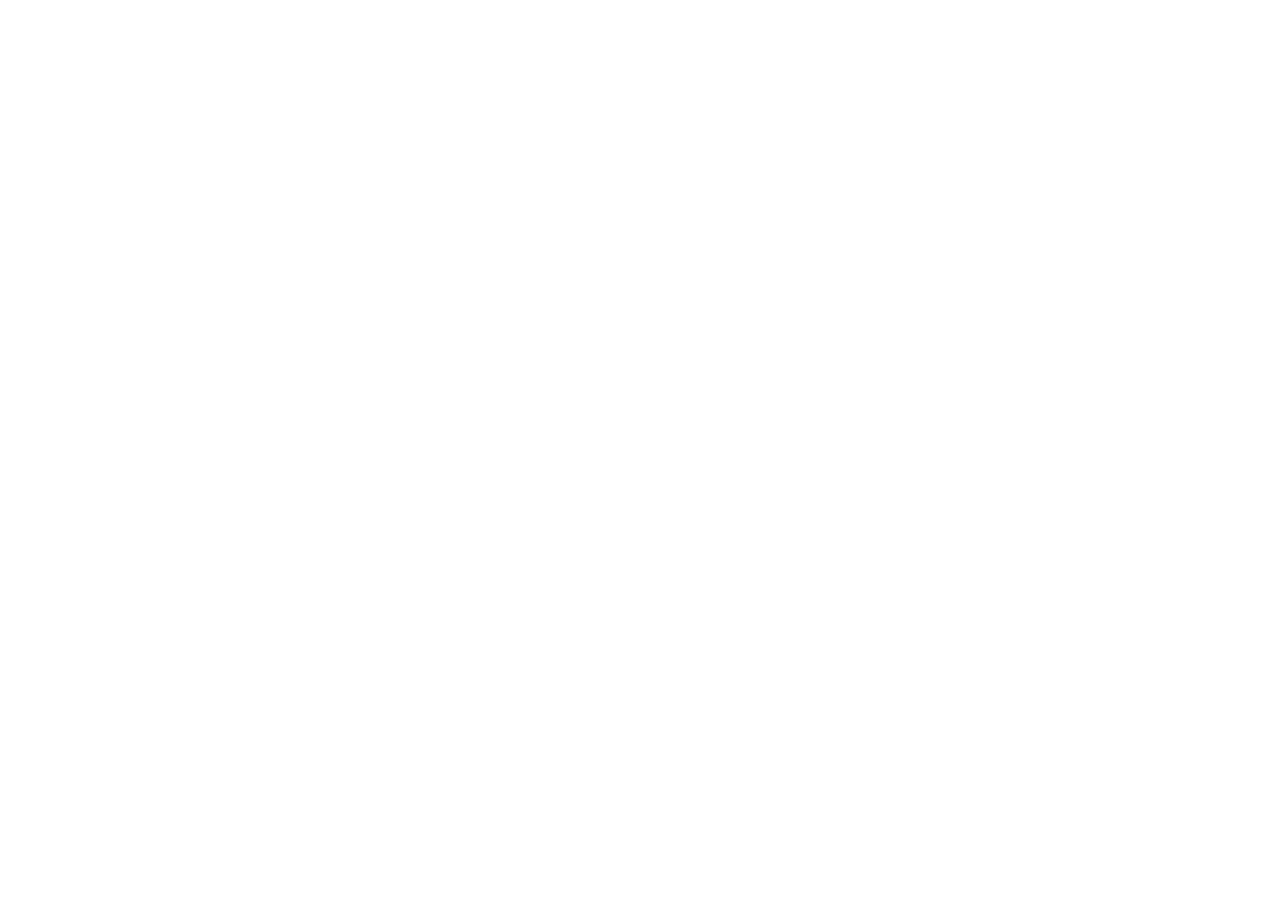
==== cfunciona.html @ d2b6e0f2 "ok" ====
<!DOCTYPE html>
<html lang="pt-br">
<head>
    <meta charset="UTF-8">
    <meta http-equiv="X-UA-Compatible" content="IE=edge">
    <meta name="viewport" content="width=device-width, initial-scale=1.0">
    <title>Document</title>
</head>
<body>
    
</body>
</html>
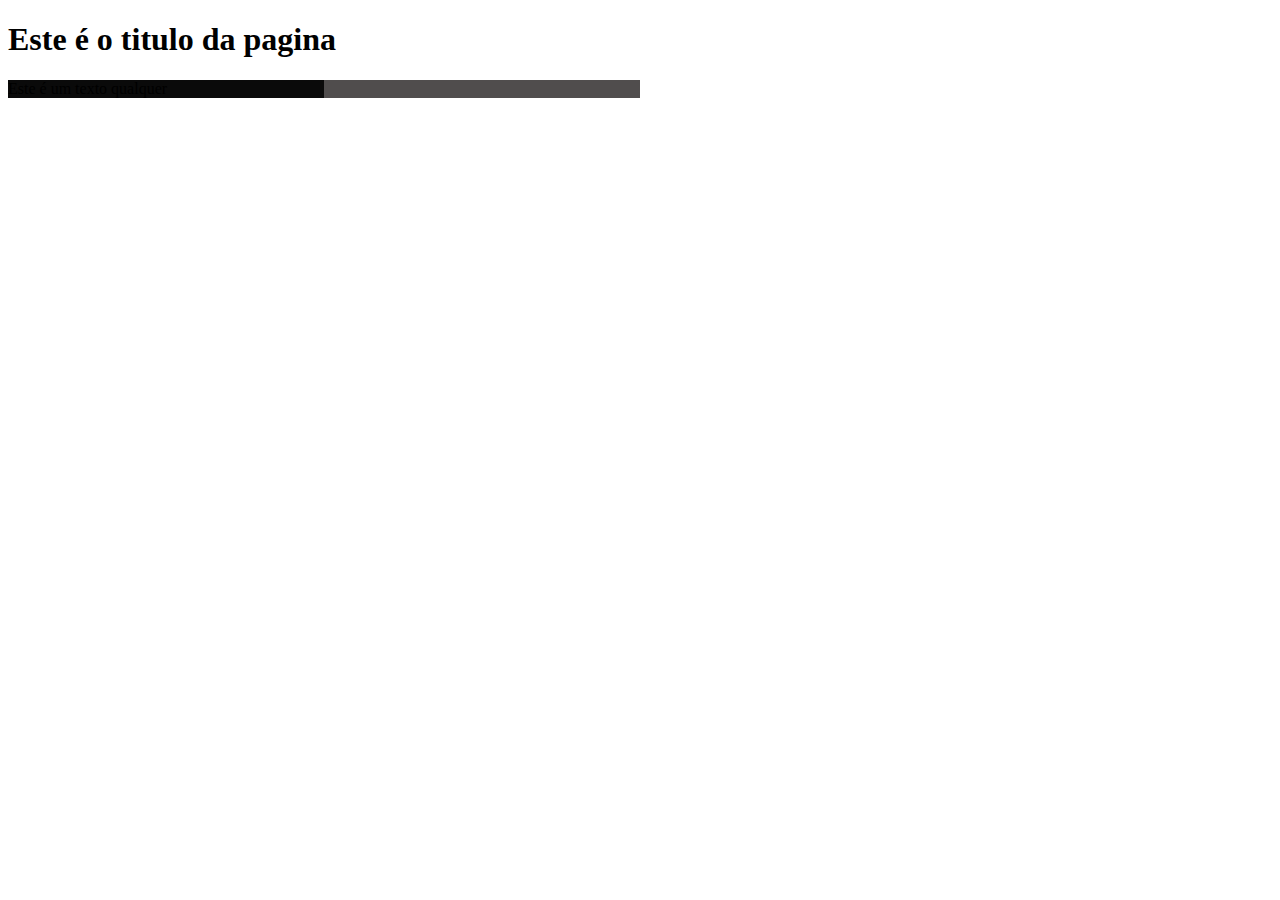
==== commit 865ebcd2: "update" ====
--- a/cfunciona.html
+++ b/cfunciona.html
@@ -4,9 +4,16 @@
     <meta charset="UTF-8">
     <meta http-equiv="X-UA-Compatible" content="IE=edge">
     <meta name="viewport" content="width=device-width, initial-scale=1.0">
+    <link rel="stylesheet" href="estilos/cfunciona.css">
     <title>Document</title>
 </head>
 <body>
+    <h1> Este é o titulo da pagina</h1>
+
+    <div class="box">
+        <div class="box-interno">Este é um texto qualquer</div>
+
+    </div>
     
 </body>
 </html>--- a/estilos/cfunciona.css
+++ b/estilos/cfunciona.css
@@ -0,0 +1,14 @@
+@charset "UTF-8";
+
+
+.box{
+    background-color: rgb(80, 77, 77);
+    width:50%
+}
+
+
+.box-interno {
+    width:50%;
+  
+    background-color: rgb(10, 10, 10);
+}